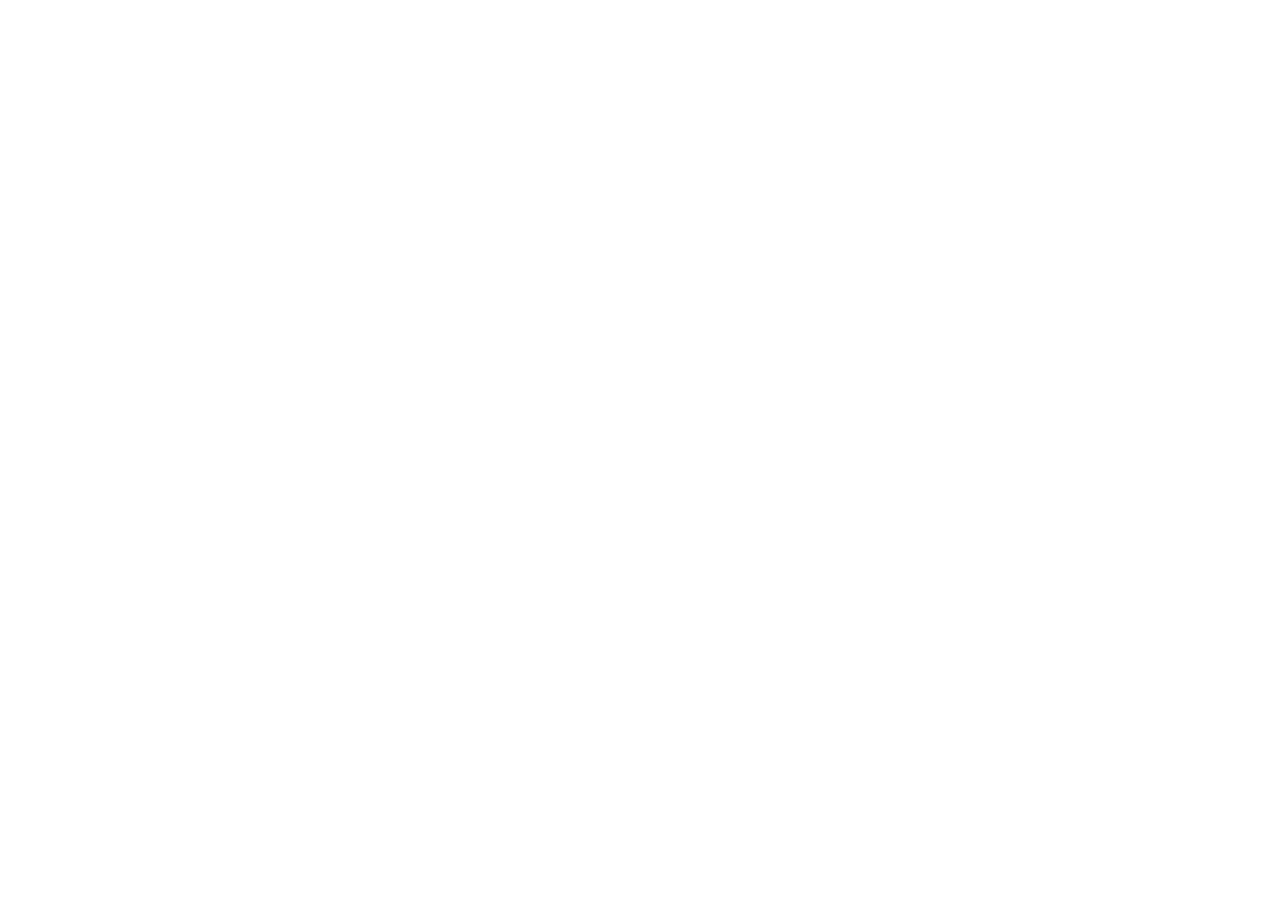
==== OngHopelink/cadastro.html @ 4b6809aa "Criacao das pastas e elementos principais" ====
<!DOCTYPE html>
<html lang="en">
<head>
    <meta charset="UTF-8">
    <meta name="viewport" content="width=device-width, initial-scale=1.0">
    <link rel="stylesheet" href="css/cadastro.css">
    <title>Document</title>
</head>
<body>
    
</body>
</html>
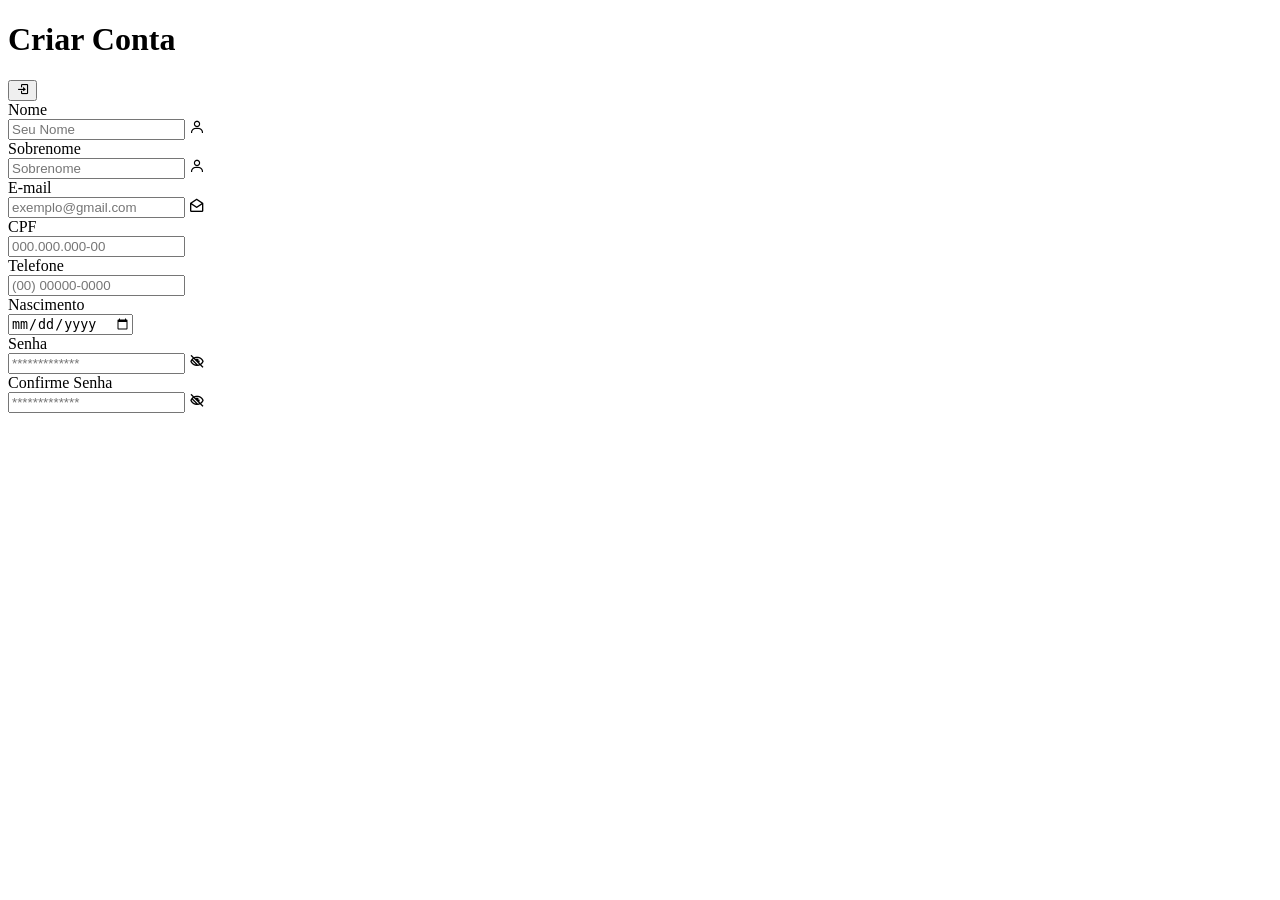
==== commit 16b346c1: "Atualizacao de home page e footer e +" ====
--- a/OngHopelink/cadastro.html
+++ b/OngHopelink/cadastro.html
@@ -3,10 +3,85 @@
 <head>
     <meta charset="UTF-8">
     <meta name="viewport" content="width=device-width, initial-scale=1.0">
-    <link rel="stylesheet" href="css/cadastro.css">
-    <title>Document</title>
+    <link rel="stylesheet" href="/css/cadastro.css">
+    <link rel="stylesheet" href="https://fonts.googleapis.com/css2?family=Material+Symbols+Outlined:opsz,wght,FILL,GRAD@24,400,0,0">
+    <link rel="stylesheet" href="https://unpkg.com/boxicons@latest/css/boxicons.min.css">
+    <title>HopeLink</title>
 </head>
 <body>
-    
+    <main class="form-container">
+    <div class="form-header">
+        <h1 class="form-register">Criar Conta</h1>
+        <button class="btn-register">
+            <i class='bx bx-log-in'></i>
+        </button>
+    </div>
+        
+    <form action="#" id="form">
+    <div id="input-container">
+
+        <div class="input-box">
+        <label for="name" class="form-label">Nome</label>
+        <div class="input-text">
+            <input type="text" name="name" id="name" class="control-form" placeholder="Seu Nome">
+                <i class='bx  bx-user'  ></i> 
+        </div>
+        </div>
+
+        <div class="input-box">
+        <label for="sobrenome" class="form-label">Sobrenome</label>
+        <div class="input-text">
+            <input type="text" name="sobrenome" id="sobrenome" class="control-form" placeholder="Sobrenome" required>
+                <i class='bx  bx-user'  ></i> 
+        </div>
+        </div>
+
+        <div class="input-box">
+        <label for="email" class="form-label">E-mail</label>
+        <div class="input-text">
+            <input type="email" name="email" id="email" class="control-form" placeholder="exemplo@gmail.com" required>
+            <i class='bx  bx-envelope-open'  ></i> 
+        </div>
+        </div>
+
+        <div class="input-box">
+        <label for="cpf" class="form-label">CPF</label>
+        <div class="input-text">
+            <input type="text" name="cpf" id="cpf" class="control-form" placeholder="000.000.000-00" pattern="[0-9]{3}\.[0-9]{3}\.[0-9]{3}-[0-9]{2}" title="Formato: 000.000.000-00" required>
+        </div>
+        </div>
+
+        <div class="input-box">
+        <label for="telefone" class="form-label">Telefone</label>
+        <div class="input-text">
+            <input type="tel" name="telefone" id="telefone" class="control-form" placeholder="(00) 00000-0000" pattern="\(\d{2}\) \d{4,5}-\d{4}" title="Formato: (00) 00000-0000" required>
+        </div>
+        </div>
+
+        <div class="input-box">
+        <label for="nascimento" class="form-label">Nascimento</label>
+        <div class="input-text">
+            <input type="date" name="nascimento" id="nascimento" class="control-form" required>
+        </div>
+        </div>
+
+        <div class="input-box">
+        <label for="password" class="form-label">Senha</label>
+        <div class="input-text">
+            <input type="password" name="password" id="password" class="control-form" placeholder="*************" required>
+            <i class='bx bx-low-vision'></i>
+        </div>
+        </div>
+
+        <div class="input-box">
+        <label for="confirm-password" class="form-label">Confirme Senha</label>
+        <div class="input-text">
+            <input type="password" name="confirm-password" id="confirm-password" class="control-form" placeholder="*************" required>
+            <i class='bx bx-low-vision'></i>
+        </div>
+        </div>
+    </div>
+    </form>
+    </main>
 </body>
 </html>
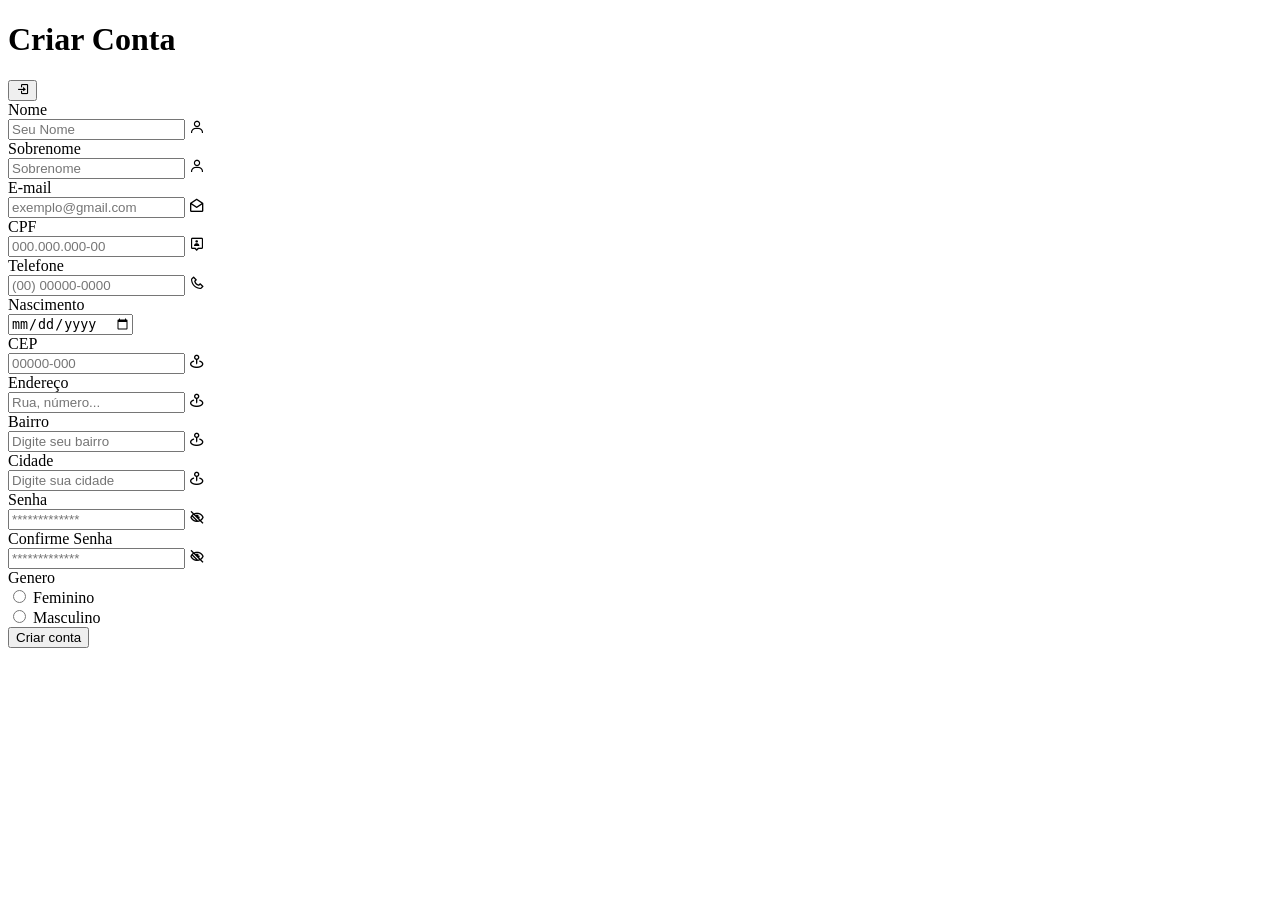
==== commit f96f94b1: "Cadastro e ViaCep" ====
--- a/OngHopelink/cadastro.html
+++ b/OngHopelink/cadastro.html
@@ -12,7 +12,7 @@
     <main class="form-container">
     <div class="form-header">
         <h1 class="form-register">Criar Conta</h1>
-        <button class="btn-register">
+        <button class="btn-default" id="btn-default">
             <i class='bx bx-log-in'></i>
         </button>
     </div>
@@ -48,6 +48,7 @@
         <label for="cpf" class="form-label">CPF</label>
         <div class="input-text">
             <input type="text" name="cpf" id="cpf" class="control-form" placeholder="000.000.000-00" pattern="[0-9]{3}\.[0-9]{3}\.[0-9]{3}-[0-9]{2}" title="Formato: 000.000.000-00" required>
+            <i class='bx bx-user-pin'></i>
         </div>
         </div>
 
@@ -55,6 +56,7 @@
         <label for="telefone" class="form-label">Telefone</label>
         <div class="input-text">
             <input type="tel" name="telefone" id="telefone" class="control-form" placeholder="(00) 00000-0000" pattern="\(\d{2}\) \d{4,5}-\d{4}" title="Formato: (00) 00000-0000" required>
+            <i class='bx bx-phone'></i>
         </div>
         </div>
 
@@ -62,6 +64,38 @@
         <label for="nascimento" class="form-label">Nascimento</label>
         <div class="input-text">
             <input type="date" name="nascimento" id="nascimento" class="control-form" required>
+        </div>
+        </div>
+
+        <div class="input-box">
+        <label for="cep" class="form-label">CEP</label>
+        <div class="input-text">
+            <input type="text" name="cep" id="cep" class="control-form" placeholder="00000-000" pattern="[0-9]{5}-[0-9]{3}" title="Formato: 00000-000">
+            <i class='bx bx-map-pin'></i>
+        </div>
+        </div>
+
+        <div class="input-box">
+        <label for="endereco" class="form-label">Endereço</label>
+        <div class="input-text">
+            <input type="text" name="endereco" id="endereco" class="control-form" placeholder="Rua, número...">
+            <i class='bx bx-map-pin'></i>
+        </div>
+        </div>
+
+        <div class="input-box">
+        <label for="bairro" class="form-label">Bairro</label>
+        <div class="input-text">
+            <input type="text" name="bairro" id="bairro" class="control-form" placeholder="Digite seu bairro">
+            <i class='bx bx-map-pin'></i>
+        </div>
+        </div>
+
+        <div class="input-box">
+        <label for="cidade" class="form-label">Cidade</label>
+        <div class="input-text">
+            <input type="text" name="cidade" id="cidade" class="control-form" placeholder="Digite sua cidade">
+            <i class='bx bx-map-pin'></i>
         </div>
         </div>
 
@@ -80,8 +114,26 @@
             <i class='bx bx-low-vision'></i>
         </div>
         </div>
+
+        <div class="radio-container">
+            <label for="#" class="form-label">
+                Genero
+            </label>
+            <div id="gender-inputs">
+                <div class="radio-box">
+                    <input type="radio" name="gender" id="female"class="control-form" value="female">
+                    <label for="female" class="form-label">Feminino</label>
+                </div>
+                <div class="radio-box">
+                    <input type="radio" name="gender" id="male"class="control-form" value="male">
+                    <label for="male" class="form-label">Masculino</label>
+                </div>
+            </div>
+        </div>
     </div>
+    <button type="submit" class="btn-default">Criar conta</button>
     </form>
     </main>
+    <script src="/js/buscacep.js"></script>
 </body>
 </html>
